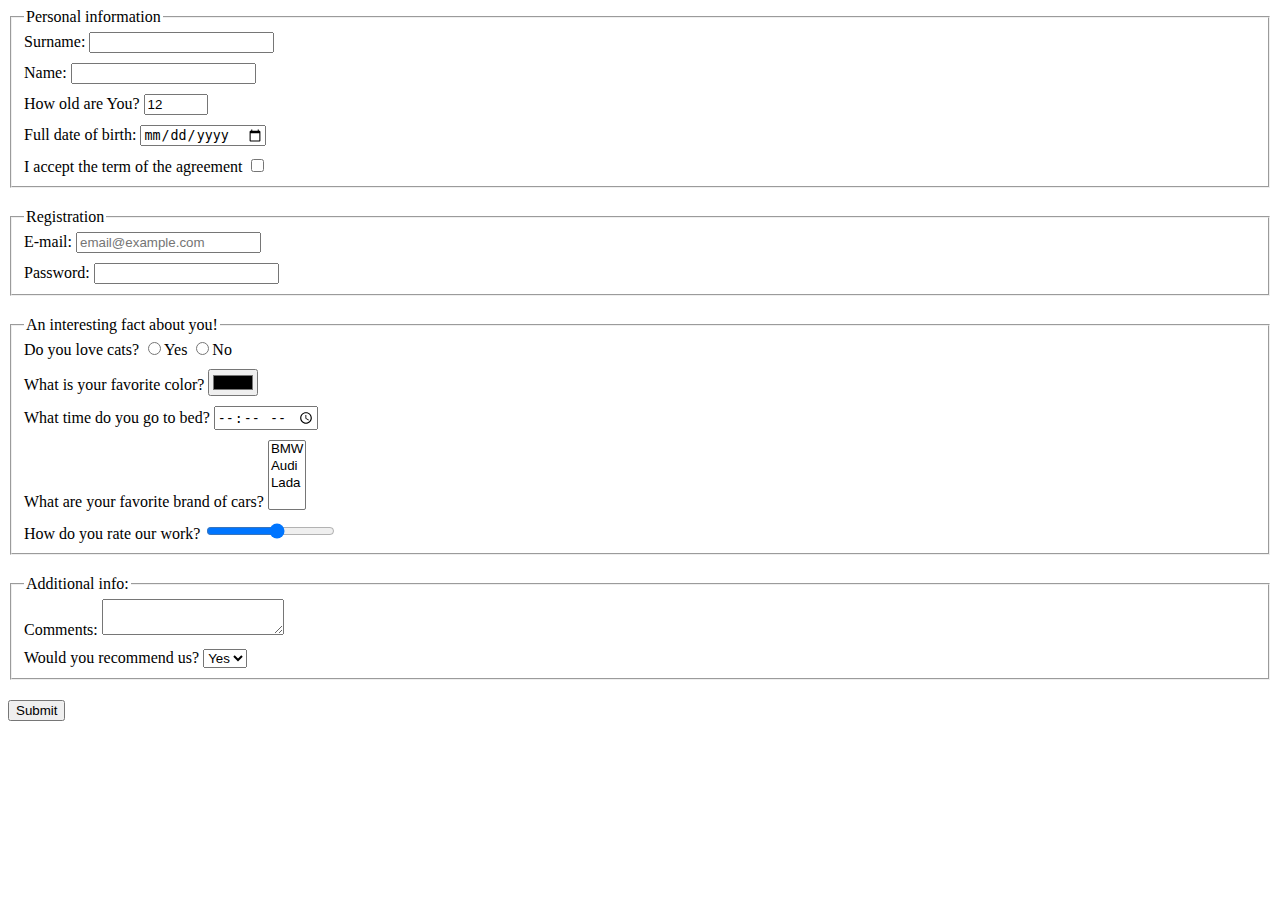
==== src/index.html @ eed0fecb "new-html-form" ====
<!doctype html>
<html lang="en">
  <head>
    <meta charset="UTF-8">
    <meta
      name="viewport"
      content="width=device-width, user-scalable=no, initial-scale=1.0, maximum-scale=1.0, minimum-scale=1.0"
    >
    <meta http-equiv="X-UA-Compatible" content="ie=edge">
    <title>HTML Form</title>
    <link rel="stylesheet" href="./style.css">
  </head>
  <body>
    <script type="text/javascript" src="./main.js"></script>
    <form
    action="https://mate-academy-form-lesson.herokuapp.com/create-application"
    method="post">
      <fieldset class="fieldset">
        <legend>Personal information</legend>
        <label class="field">
          Surname:
          <input
          type="text"
          name="surname"
          autocomplete="off"
          required
          >
        </label>
        <label class="field">
          Name:
          <input
          type="text"
          name="name"
          autocomplete="off"
          required
          >
        </label>
        <label class="field">
          How old are You?
          <input
          type="number"
          name="age"
          min="1"
          max="100"
          value="12"
          required
          >
        </label>
        <label class="field">
          Full date of birth:
          <input
          type="date"
          name="dateofbirth"
          required
          >
        </label>
        <label>
          I accept the term of the agreement
          <input
          type="checkbox"
          name="term"
          required
          >
        </label>
      </fieldset>
      <fieldset class="fieldset">
        <legend>Registration</legend>
        <label class="field">
          E-mail:
          <input
          type="email"
          name="email"
          placeholder="email@example.com"
          required
          >
        </label>
        <label>
          Password:
          <input
          type="password"
          name="password"
          minlength="5"
          maxlength="32"
          required
          >
        </label>
      </fieldset>
      <fieldset class="fieldset">
        <legend>An interesting fact about you!</legend>
        <label class="field">
          Do you love cats?
          <label>
            <input
            type="radio"
            name="lovecats"
            value="yes"
            required
            >Yes
          </label>
          <label>
            <input
            type="radio"
            name="lovecats"
            value="no"
            required
            >No
          </label>
        </label>
        <label class="field">
          What is your favorite color?
          <input
          type="color"
          name="favoriteColor"
          required
          >
        </label>
        <label class="field">
          What time do you go to bed?
          <input
          type="time"
          name="bedTime"
          >
        </label>
        <label class="field">
          What are your favorite brand of cars?
          <select name="cars" multiple>
            <option value="BMW">BMW</option>
            <option value="Audi">Audi</option>
            <option value="Lada">Lada</option>
          </select>
        </label>
        <label>
          How do you rate our work?
          <input
          type="range"
          name="ourwork"
          min="1"
          max="10"
          step="1"
          >
        </label>
      </fieldset>
      <fieldset class="fieldset">
        <legend>Additional info:</legend>
        <label class="field">
          Comments:
          <textarea
          name="comments"
          autocomplete="off">
          </textarea>
        </label>
        <label>
          Would you recommend us?
          <select name="recommended">
            <option value="yes">Yes</option>
            <option value="no">No</option>
          </select>
        </label>
      </fieldset>
      <button type="submit">Submit</button>
    </form>
  </body>
</html>
---- src/style.css ----
.fieldset {
  margin-bottom: 20px;
}

.field {
  display: block;
  margin-bottom: 10px;
}
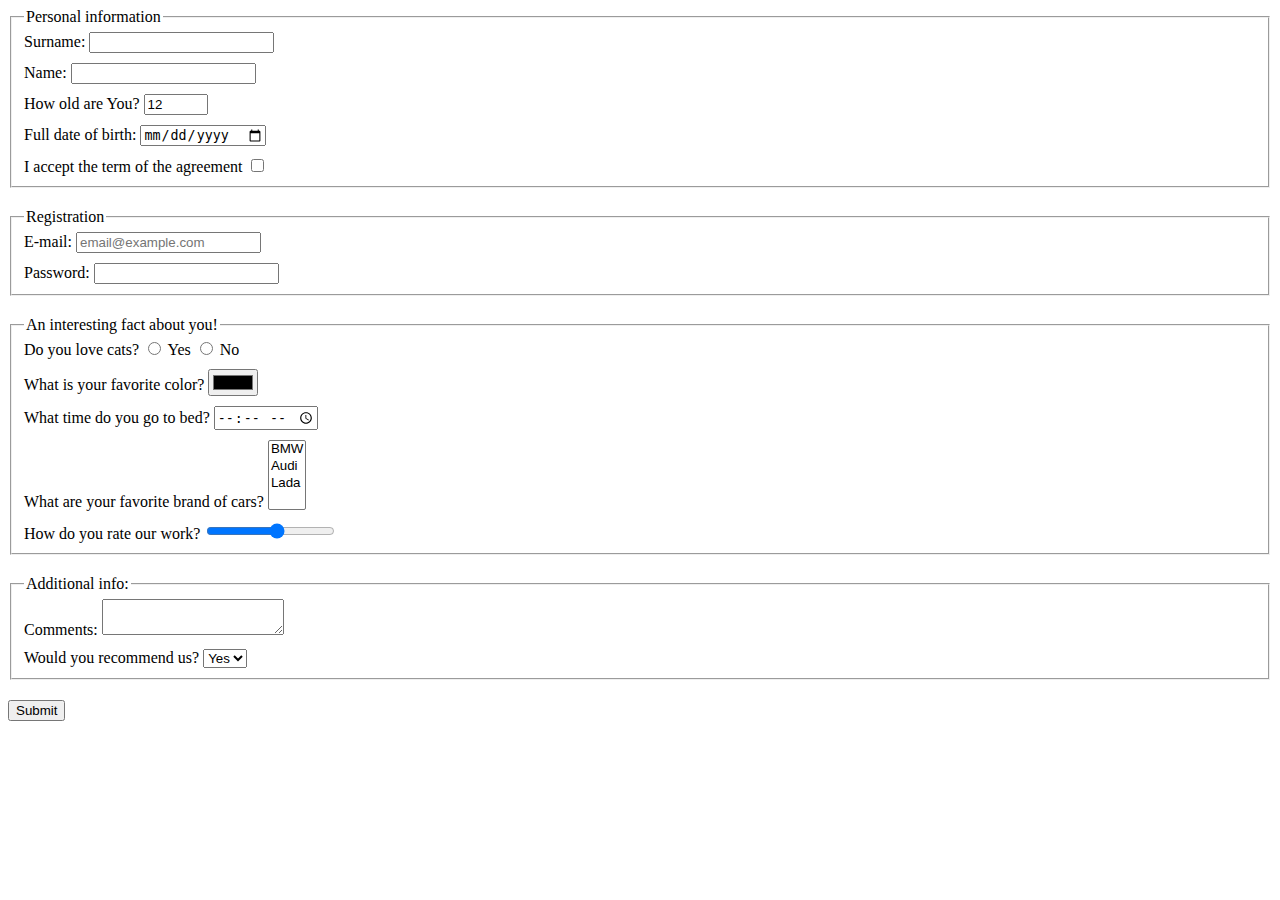
==== commit fc311c9e: "fixed html" ====
--- a/src/index.html
+++ b/src/index.html
@@ -20,46 +20,46 @@
         <label class="field">
           Surname:
           <input
-          type="text"
-          name="surname"
-          autocomplete="off"
-          required
+            type="text"
+            name="surname"
+            autocomplete="off"
+            required
           >
         </label>
         <label class="field">
           Name:
           <input
-          type="text"
-          name="name"
-          autocomplete="off"
-          required
+            type="text"
+            name="name"
+            autocomplete="off"
+            required
           >
         </label>
         <label class="field">
           How old are You?
           <input
-          type="number"
-          name="age"
-          min="1"
-          max="100"
-          value="12"
-          required
+            type="number"
+            name="age"
+            min="1"
+            max="100"
+            value="12"
+            required
           >
         </label>
         <label class="field">
           Full date of birth:
           <input
-          type="date"
-          name="dateofbirth"
-          required
+            type="date"
+            name="dateofbirth"
+            required
           >
         </label>
         <label>
           I accept the term of the agreement
           <input
-          type="checkbox"
-          name="term"
-          required
+            type="checkbox"
+            name="term"
+            required
           >
         </label>
       </fieldset>
@@ -68,20 +68,20 @@
         <label class="field">
           E-mail:
           <input
-          type="email"
-          name="email"
-          placeholder="email@example.com"
-          required
+            type="email"
+            name="email"
+            placeholder="email@example.com"
+            required
           >
         </label>
         <label>
           Password:
           <input
-          type="password"
-          name="password"
-          minlength="5"
-          maxlength="32"
-          required
+            type="password"
+            name="password"
+            minlength="5"
+            maxlength="32"
+            required
           >
         </label>
       </fieldset>
@@ -91,34 +91,36 @@
           Do you love cats?
           <label>
             <input
-            type="radio"
-            name="lovecats"
-            value="yes"
-            required
-            >Yes
+              type="radio"
+              name="lovecats"
+              value="yes"
+              required
+            >
+              Yes
           </label>
           <label>
             <input
-            type="radio"
-            name="lovecats"
-            value="no"
-            required
-            >No
+              type="radio"
+              name="lovecats"
+              value="no"
+              required
+            >
+              No
           </label>
         </label>
         <label class="field">
           What is your favorite color?
           <input
-          type="color"
-          name="favoriteColor"
-          required
+            type="color"
+            name="favoriteColor"
+            required
           >
         </label>
         <label class="field">
           What time do you go to bed?
           <input
-          type="time"
-          name="bedTime"
+            type="time"
+            name="bedTime"
           >
         </label>
         <label class="field">
@@ -132,11 +134,11 @@
         <label>
           How do you rate our work?
           <input
-          type="range"
-          name="ourwork"
-          min="1"
-          max="10"
-          step="1"
+            type="range"
+            name="ourwork"
+            min="1"
+            max="10"
+            step="1"
           >
         </label>
       </fieldset>
@@ -145,9 +147,9 @@
         <label class="field">
           Comments:
           <textarea
-          name="comments"
-          autocomplete="off">
-          </textarea>
+            name="comments"
+            autocomplete="off"
+          ></textarea>
         </label>
         <label>
           Would you recommend us?
